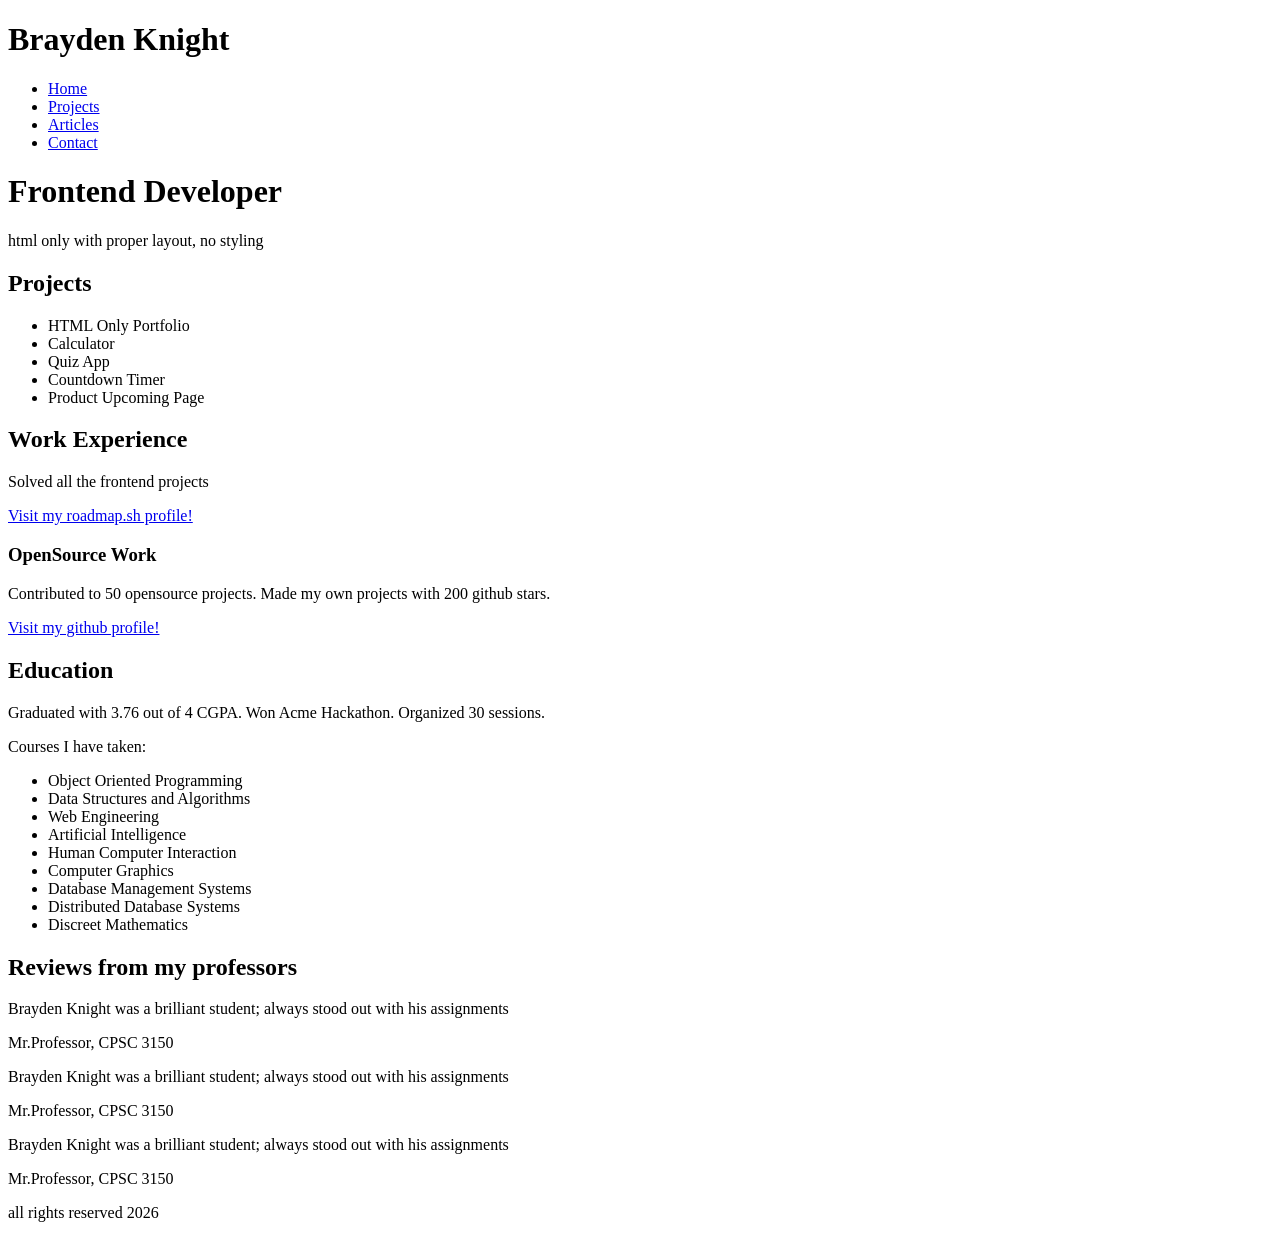
==== Basic_HTML_Website/index.html @ d69a6897 "Completed Homepage" ====
<!DOCTYPE html>
<html lang="en">
    <head>
        <meta charset="UTF-8" />

        <!-- SEO tags-->
         <title>Basic HTML Website</title>
         <meta name="description" content="A basic website created to test my HTML structuring skills">
         <meta name="viewport" content="width=device-width, initial-scale=1.0" />

         <!-- OG tags-->
          <meta property="og:title" content="Basic HTML Website">
          <meta property="og:description" content="A basic website created to test my HTML structuring skills">
          <meta property="og:image" content=""> <!-- Come back to add image after complete -->
          <meta property="og:url" content=""> <!-- Come back to add url after complete -->
    </head>
    <body>
        <header>
                <h1>Brayden Knight</h1>
                <nav>
                    <ul>
                        <li><a target="_self" href="index.html">Home</a></li>
                        <li><a target="_self" href="projects.html">Projects</a></li>
                        <li><a target="_self" href="articles.html">Articles</a></li>
                        <li><a target="_self" href="contact.html">Contact</a></li>
                    </ul>
                </nav>
        </header>

        <!-- Homepage Main Content -->
        <main>
            <!-- First Section - Title -->
            <div>
                <h1>Frontend Developer</h1>
                <p>html only with proper layout, no styling</p>
            </div>
            <section>
                <!-- First Column - Projects -->
                <div>
                    <h2>Projects</h2>
                    <ul>
                        <li>HTML Only Portfolio</li>
                        <li>Calculator</li>
                        <li>Quiz App</li>
                        <li>Countdown Timer</li>
                        <li>Product Upcoming Page</li>
                    </ul>
                </div>

                <!-- Second Coulumn - Work Experience + OpenSource Work -->
                 <div>
                    <h2>Work Experience</h2>
                    <p>Solved all the frontend projects</p>
                    <a target="_blank" href="https://roadmap.sh/u/bknight7405">Visit my roadmap.sh profile!</a>
                 </div>

                 <div>
                    <h3>OpenSource Work</h3>
                    <p>Contributed to 50 opensource projects. Made my own projects with 200 github stars.</p>
                    <a target="_blank" href="https://github.com/BKnight7405">Visit my github profile!</a>
                 </div>

                 <!-- Last Column - Education -->
                <div>
                    <h2>Education</h2>
                    <p>Graduated with 3.76 out of 4 CGPA. Won Acme Hackathon. Organized 30 sessions.</p>
                    <p>Courses I have taken:</p>
                    <ul>
                        <li>Object Oriented Programming</li>
                        <li>Data Structures and Algorithms</li>
                        <li>Web Engineering</li>
                        <li>Artificial Intelligence</li>
                        <li>Human Computer Interaction</li>
                        <li>Computer Graphics</li>
                        <li>Database Management Systems</li>
                        <li>Distributed Database Systems</li>
                        <li>Discreet Mathematics</li>
                    </ul>
                </div>
             </section>

             <!-- Final Section - Teacher Reviews-->
             <div>
                <h2>Reviews from my professors</h2>

                <!-- Teacher Reviews -->
                <section>
                    <div>
                        <p>Brayden Knight was a brilliant student; always stood out with his assignments</p>
                        <p>Mr.Professor, CPSC 3150</p>
                    </div>
                    <div>
                        <p>Brayden Knight was a brilliant student; always stood out with his assignments</p>
                        <p>Mr.Professor, CPSC 3150</p>
                    </div>
                    <div>
                        <p>Brayden Knight was a brilliant student; always stood out with his assignments</p>
                        <p>Mr.Professor, CPSC 3150</p>
                    </div>
                </section>
             </div>
        </main>
        <footer>
            <p>all rights reserved 2026</p>
        </footer>
    </body>
</html>
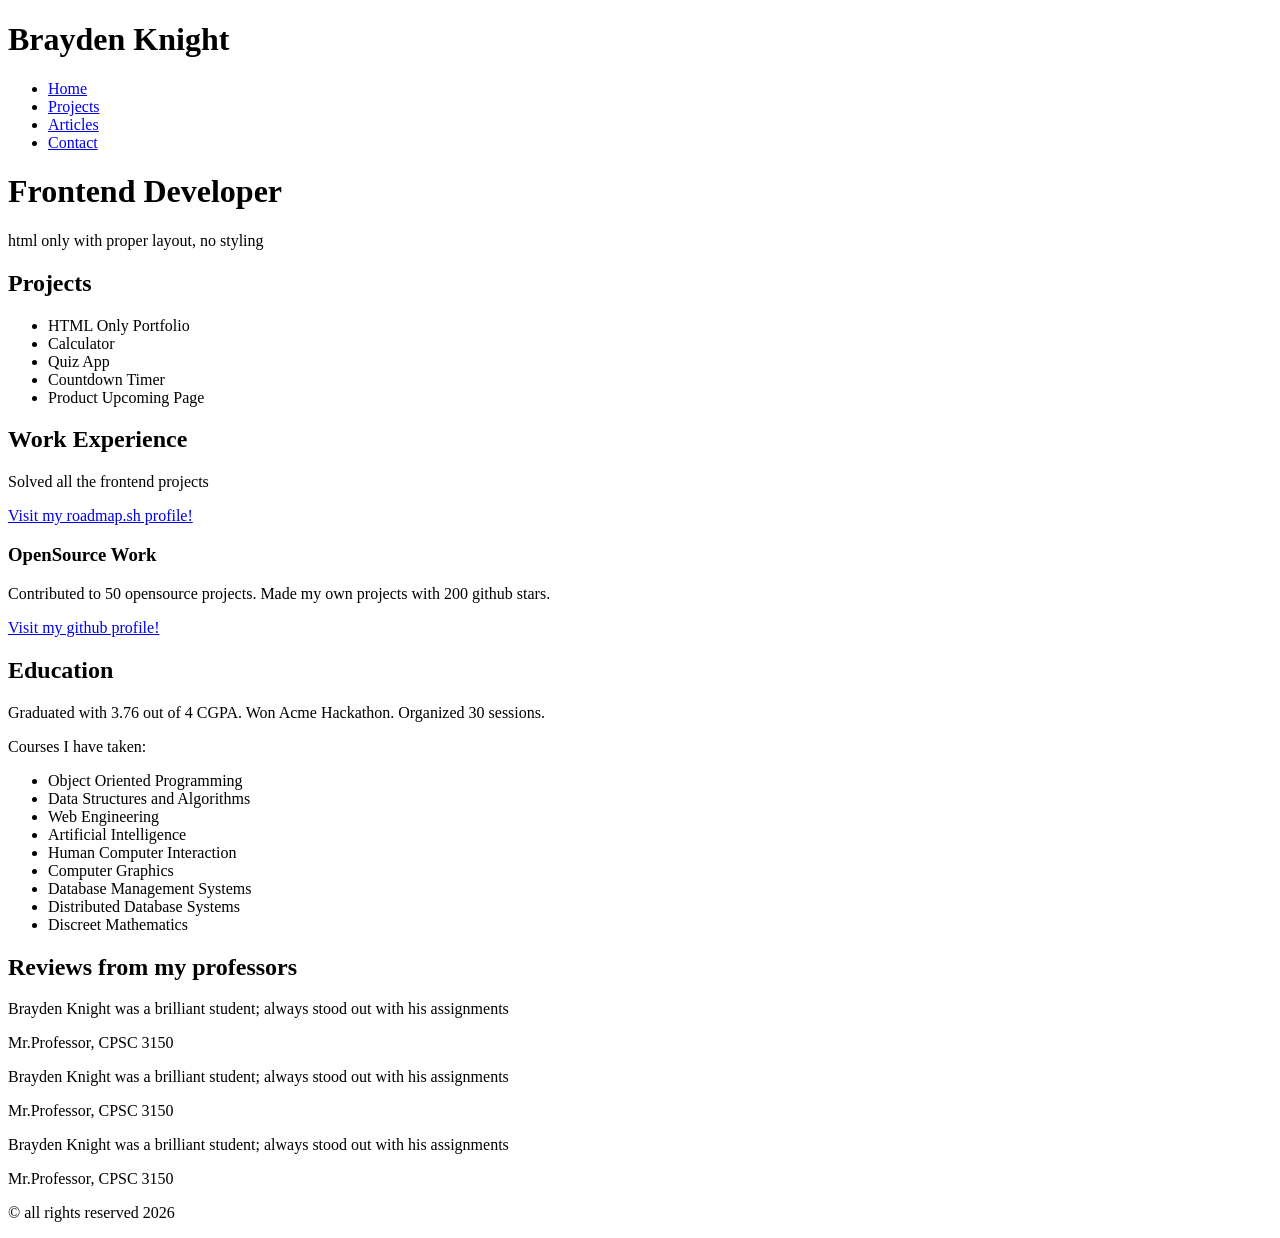
==== commit 01f73e12: "Finished Basic HTML Website Project" ====
--- a/Basic_HTML_Website/index.html
+++ b/Basic_HTML_Website/index.html
@@ -15,6 +15,8 @@
           <meta property="og:url" content=""> <!-- Come back to add url after complete -->
     </head>
     <body>
+
+        <!-- Header Nav -->
         <header>
                 <h1>Brayden Knight</h1>
                 <nav>
@@ -101,7 +103,7 @@
              </div>
         </main>
         <footer>
-            <p>all rights reserved 2026</p>
+            <p>&copy; all rights reserved 2026</p>
         </footer>
     </body>
 </html>
